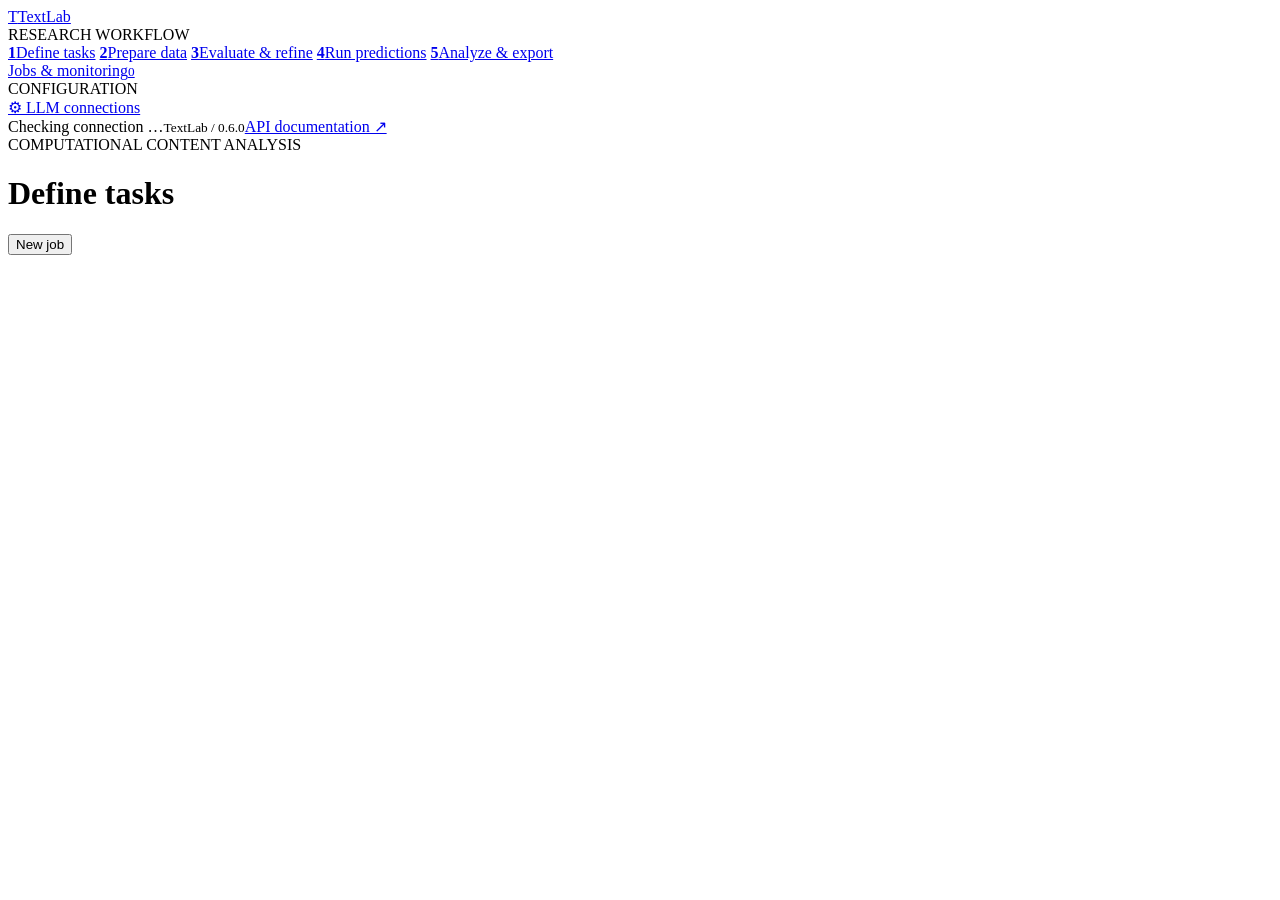
==== textlab/static/index.html @ b0507f13 "uncertainty handling added" ====
<!doctype html>
<html lang="en"><head><meta charset="utf-8"><meta name="viewport" content="width=device-width,initial-scale=1"><title>TextLab · LLM classification</title><link rel="stylesheet" href="/style.css"><script src="/app.js" defer></script><script src="/evaluation.js" defer></script><script src="/prediction.js" defer></script><script src="/repetitions.js" defer></script><script src="/workflow.js" defer></script>
  <script src="/uncertainty.js" defer></script></head>
<body><aside><a class="brand" href="#tasks"><span class="mark">T</span>TextLab</a><div class="aside-label">RESEARCH WORKFLOW</div><nav aria-label="Research workflow">
<a href="#tasks"><b class="step-number">1</b><span>Define tasks</span></a>
<a href="#data"><b class="step-number">2</b><span>Prepare data</span></a>
<a href="#evaluations"><b class="step-number">3</b><span>Evaluate &amp; refine</span></a>
<a href="#prediction"><b class="step-number">4</b><span>Run predictions</span></a>
<a href="#results"><b class="step-number">5</b><span>Analyze &amp; export</span></a></nav>
<div class="sidebar-utilities"><nav aria-label="Monitoring"><a href="#jobs"><span>Jobs &amp; monitoring</span><small id="job-count" aria-label="Active and queued jobs">0</small></a></nav>
<div class="config-section"><div class="aside-label">CONFIGURATION</div><nav aria-label="Configuration"><a href="#profiles">⚙ <span>LLM connections</span></a></nav></div>
<div class="aside-bottom"><span id="health">Checking connection …</span><small>TextLab / 0.6.0</small><a href="/docs" target="_blank" rel="noopener">API documentation ↗</a></div></div></aside><main><header><div><div class="eyebrow">COMPUTATIONAL CONTENT ANALYSIS</div><h1 id="title">Define tasks</h1></div><button id="primary" class="primary">New job</button></header><div id="workflow-context"></div><div id="view" aria-live="polite"></div></main><dialog id="editor"><form id="editor-form"><div class="dialog-head"><h2 id="dialog-title"></h2><button type="button" data-action="close" aria-label="Close">✕</button></div><div id="editor-body"></div><div class="dialog-foot"><span id="form-error" role="alert"></span><button type="button" data-action="close">Cancel</button><button class="primary" type="submit">Save</button></div></form></dialog><dialog id="detail"><div class="dialog-head"><h2 id="detail-title">Job</h2><button data-action="close-detail" aria-label="Close">✕</button></div><div id="detail-body"></div></dialog><div id="toast" role="status"></div></body></html>
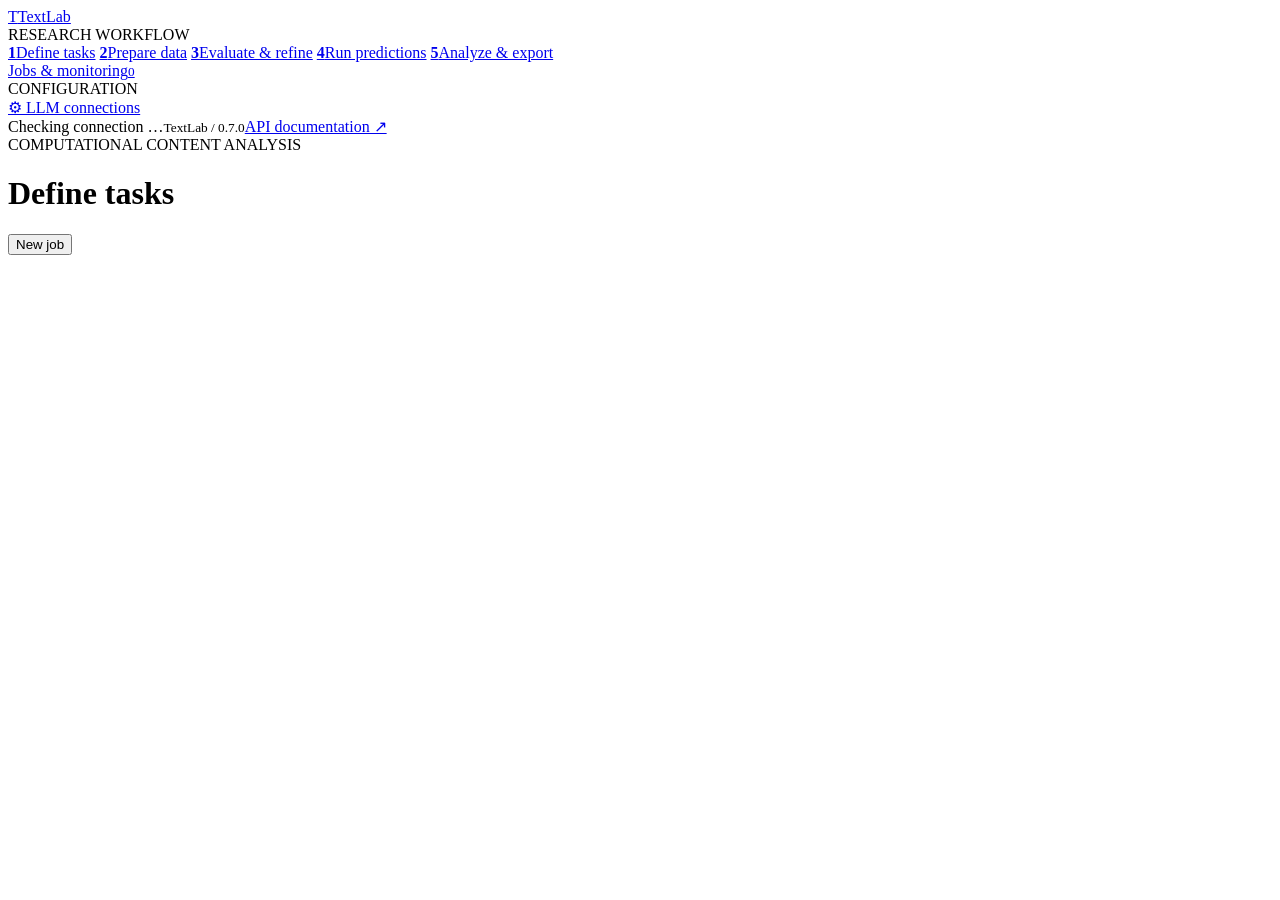
==== commit 32d8e817: "Fixed evidence-first generation" ====
--- a/textlab/static/index.html
+++ b/textlab/static/index.html
@@ -9,4 +9,4 @@
 <a href="#results"><b class="step-number">5</b><span>Analyze &amp; export</span></a></nav>
 <div class="sidebar-utilities"><nav aria-label="Monitoring"><a href="#jobs"><span>Jobs &amp; monitoring</span><small id="job-count" aria-label="Active and queued jobs">0</small></a></nav>
 <div class="config-section"><div class="aside-label">CONFIGURATION</div><nav aria-label="Configuration"><a href="#profiles">⚙ <span>LLM connections</span></a></nav></div>
-<div class="aside-bottom"><span id="health">Checking connection …</span><small>TextLab / 0.6.0</small><a href="/docs" target="_blank" rel="noopener">API documentation ↗</a></div></div></aside><main><header><div><div class="eyebrow">COMPUTATIONAL CONTENT ANALYSIS</div><h1 id="title">Define tasks</h1></div><button id="primary" class="primary">New job</button></header><div id="workflow-context"></div><div id="view" aria-live="polite"></div></main><dialog id="editor"><form id="editor-form"><div class="dialog-head"><h2 id="dialog-title"></h2><button type="button" data-action="close" aria-label="Close">✕</button></div><div id="editor-body"></div><div class="dialog-foot"><span id="form-error" role="alert"></span><button type="button" data-action="close">Cancel</button><button class="primary" type="submit">Save</button></div></form></dialog><dialog id="detail"><div class="dialog-head"><h2 id="detail-title">Job</h2><button data-action="close-detail" aria-label="Close">✕</button></div><div id="detail-body"></div></dialog><div id="toast" role="status"></div></body></html>
+<div class="aside-bottom"><span id="health">Checking connection …</span><small>TextLab / 0.7.0</small><a href="/docs" target="_blank" rel="noopener">API documentation ↗</a></div></div></aside><main><header><div><div class="eyebrow">COMPUTATIONAL CONTENT ANALYSIS</div><h1 id="title">Define tasks</h1></div><button id="primary" class="primary">New job</button></header><div id="workflow-context"></div><div id="view" aria-live="polite"></div></main><dialog id="editor"><form id="editor-form"><div class="dialog-head"><h2 id="dialog-title"></h2><button type="button" data-action="close" aria-label="Close">✕</button></div><div id="editor-body"></div><div class="dialog-foot"><span id="form-error" role="alert"></span><button type="button" data-action="close">Cancel</button><button class="primary" type="submit">Save</button></div></form></dialog><dialog id="detail"><div class="dialog-head"><h2 id="detail-title">Job</h2><button data-action="close-detail" aria-label="Close">✕</button></div><div id="detail-body"></div></dialog><div id="toast" role="status"></div></body></html>
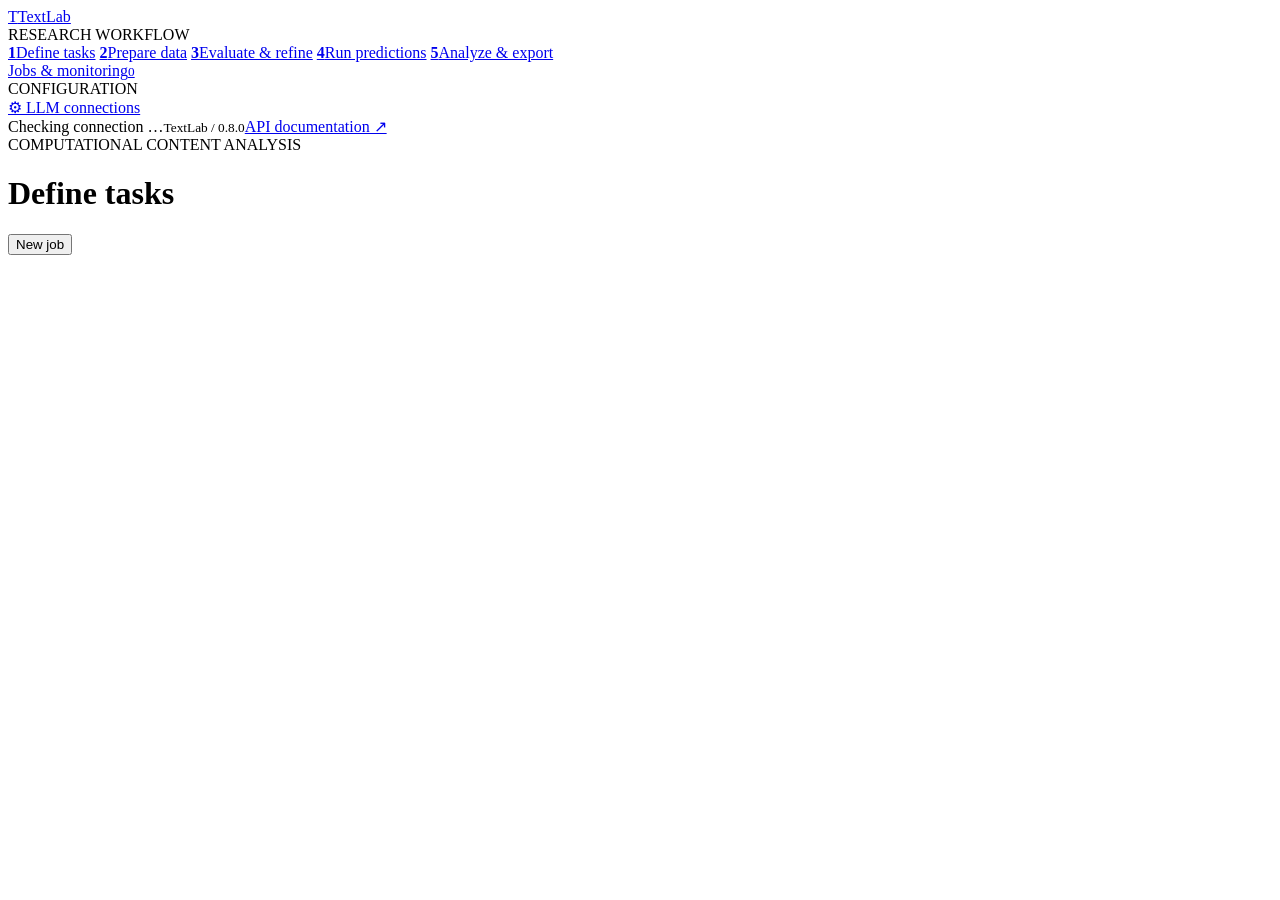
==== commit 270d163a: "cca-schema support" ====
--- a/textlab/static/index.html
+++ b/textlab/static/index.html
@@ -1,6 +1,7 @@
 <!doctype html>
 <html lang="en"><head><meta charset="utf-8"><meta name="viewport" content="width=device-width,initial-scale=1"><title>TextLab · LLM classification</title><link rel="stylesheet" href="/style.css"><script src="/app.js" defer></script><script src="/evaluation.js" defer></script><script src="/prediction.js" defer></script><script src="/repetitions.js" defer></script><script src="/workflow.js" defer></script>
-  <script src="/uncertainty.js" defer></script></head>
+  <script src="/uncertainty.js" defer></script>
+<script src="/cca.js" defer></script></head>
 <body><aside><a class="brand" href="#tasks"><span class="mark">T</span>TextLab</a><div class="aside-label">RESEARCH WORKFLOW</div><nav aria-label="Research workflow">
 <a href="#tasks"><b class="step-number">1</b><span>Define tasks</span></a>
 <a href="#data"><b class="step-number">2</b><span>Prepare data</span></a>
@@ -9,4 +10,4 @@
 <a href="#results"><b class="step-number">5</b><span>Analyze &amp; export</span></a></nav>
 <div class="sidebar-utilities"><nav aria-label="Monitoring"><a href="#jobs"><span>Jobs &amp; monitoring</span><small id="job-count" aria-label="Active and queued jobs">0</small></a></nav>
 <div class="config-section"><div class="aside-label">CONFIGURATION</div><nav aria-label="Configuration"><a href="#profiles">⚙ <span>LLM connections</span></a></nav></div>
-<div class="aside-bottom"><span id="health">Checking connection …</span><small>TextLab / 0.7.0</small><a href="/docs" target="_blank" rel="noopener">API documentation ↗</a></div></div></aside><main><header><div><div class="eyebrow">COMPUTATIONAL CONTENT ANALYSIS</div><h1 id="title">Define tasks</h1></div><button id="primary" class="primary">New job</button></header><div id="workflow-context"></div><div id="view" aria-live="polite"></div></main><dialog id="editor"><form id="editor-form"><div class="dialog-head"><h2 id="dialog-title"></h2><button type="button" data-action="close" aria-label="Close">✕</button></div><div id="editor-body"></div><div class="dialog-foot"><span id="form-error" role="alert"></span><button type="button" data-action="close">Cancel</button><button class="primary" type="submit">Save</button></div></form></dialog><dialog id="detail"><div class="dialog-head"><h2 id="detail-title">Job</h2><button data-action="close-detail" aria-label="Close">✕</button></div><div id="detail-body"></div></dialog><div id="toast" role="status"></div></body></html>
+<div class="aside-bottom"><span id="health">Checking connection …</span><small>TextLab / 0.8.0</small><a href="/docs" target="_blank" rel="noopener">API documentation ↗</a></div></div></aside><main><header><div><div class="eyebrow">COMPUTATIONAL CONTENT ANALYSIS</div><h1 id="title">Define tasks</h1></div><button id="primary" class="primary">New job</button></header><div id="workflow-context"></div><div id="view" aria-live="polite"></div></main><dialog id="editor"><form id="editor-form"><div class="dialog-head"><h2 id="dialog-title"></h2><button type="button" data-action="close" aria-label="Close">✕</button></div><div id="editor-body"></div><div class="dialog-foot"><span id="form-error" role="alert"></span><button type="button" data-action="close">Cancel</button><button class="primary" type="submit">Save</button></div></form></dialog><dialog id="detail"><div class="dialog-head"><h2 id="detail-title">Job</h2><button data-action="close-detail" aria-label="Close">✕</button></div><div id="detail-body"></div></dialog><div id="toast" role="status"></div></body></html>
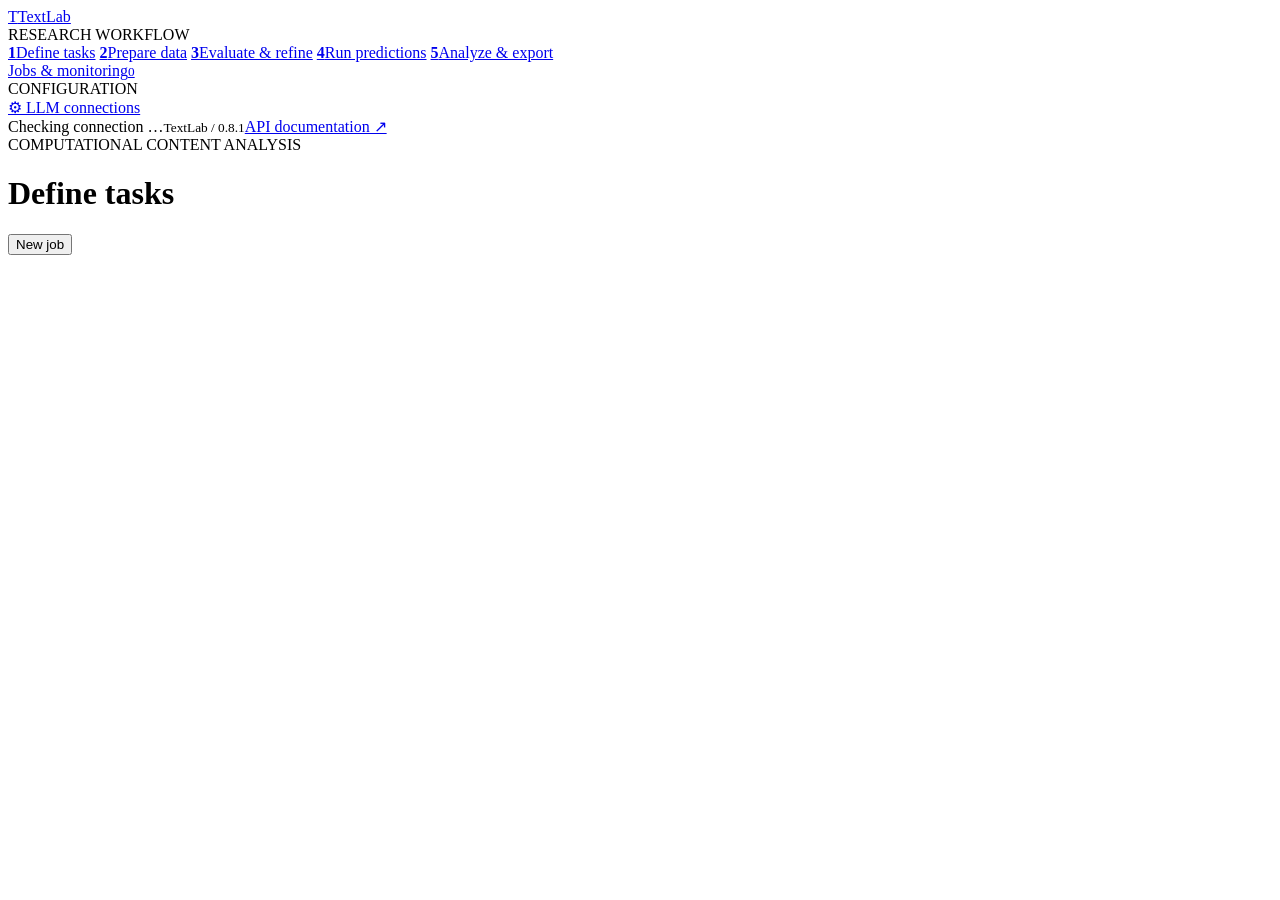
==== commit 2b8cf6e3: "error fix; logging" ====
--- a/textlab/static/index.html
+++ b/textlab/static/index.html
@@ -10,4 +10,4 @@
 <a href="#results"><b class="step-number">5</b><span>Analyze &amp; export</span></a></nav>
 <div class="sidebar-utilities"><nav aria-label="Monitoring"><a href="#jobs"><span>Jobs &amp; monitoring</span><small id="job-count" aria-label="Active and queued jobs">0</small></a></nav>
 <div class="config-section"><div class="aside-label">CONFIGURATION</div><nav aria-label="Configuration"><a href="#profiles">⚙ <span>LLM connections</span></a></nav></div>
-<div class="aside-bottom"><span id="health">Checking connection …</span><small>TextLab / 0.8.0</small><a href="/docs" target="_blank" rel="noopener">API documentation ↗</a></div></div></aside><main><header><div><div class="eyebrow">COMPUTATIONAL CONTENT ANALYSIS</div><h1 id="title">Define tasks</h1></div><button id="primary" class="primary">New job</button></header><div id="workflow-context"></div><div id="view" aria-live="polite"></div></main><dialog id="editor"><form id="editor-form"><div class="dialog-head"><h2 id="dialog-title"></h2><button type="button" data-action="close" aria-label="Close">✕</button></div><div id="editor-body"></div><div class="dialog-foot"><span id="form-error" role="alert"></span><button type="button" data-action="close">Cancel</button><button class="primary" type="submit">Save</button></div></form></dialog><dialog id="detail"><div class="dialog-head"><h2 id="detail-title">Job</h2><button data-action="close-detail" aria-label="Close">✕</button></div><div id="detail-body"></div></dialog><div id="toast" role="status"></div></body></html>
+<div class="aside-bottom"><span id="health">Checking connection …</span><small>TextLab / 0.8.1</small><a href="/docs" target="_blank" rel="noopener">API documentation ↗</a></div></div></aside><main><header><div><div class="eyebrow">COMPUTATIONAL CONTENT ANALYSIS</div><h1 id="title">Define tasks</h1></div><button id="primary" class="primary">New job</button></header><div id="workflow-context"></div><div id="view" aria-live="polite"></div></main><dialog id="editor"><form id="editor-form"><div class="dialog-head"><h2 id="dialog-title"></h2><button type="button" data-action="close" aria-label="Close">✕</button></div><div id="editor-body"></div><div class="dialog-foot"><span id="form-error" role="alert"></span><button type="button" data-action="close">Cancel</button><button class="primary" type="submit">Save</button></div></form></dialog><dialog id="detail"><div class="dialog-head"><h2 id="detail-title">Job</h2><button data-action="close-detail" aria-label="Close">✕</button></div><div id="detail-body"></div></dialog><div id="toast" role="status"></div></body></html>
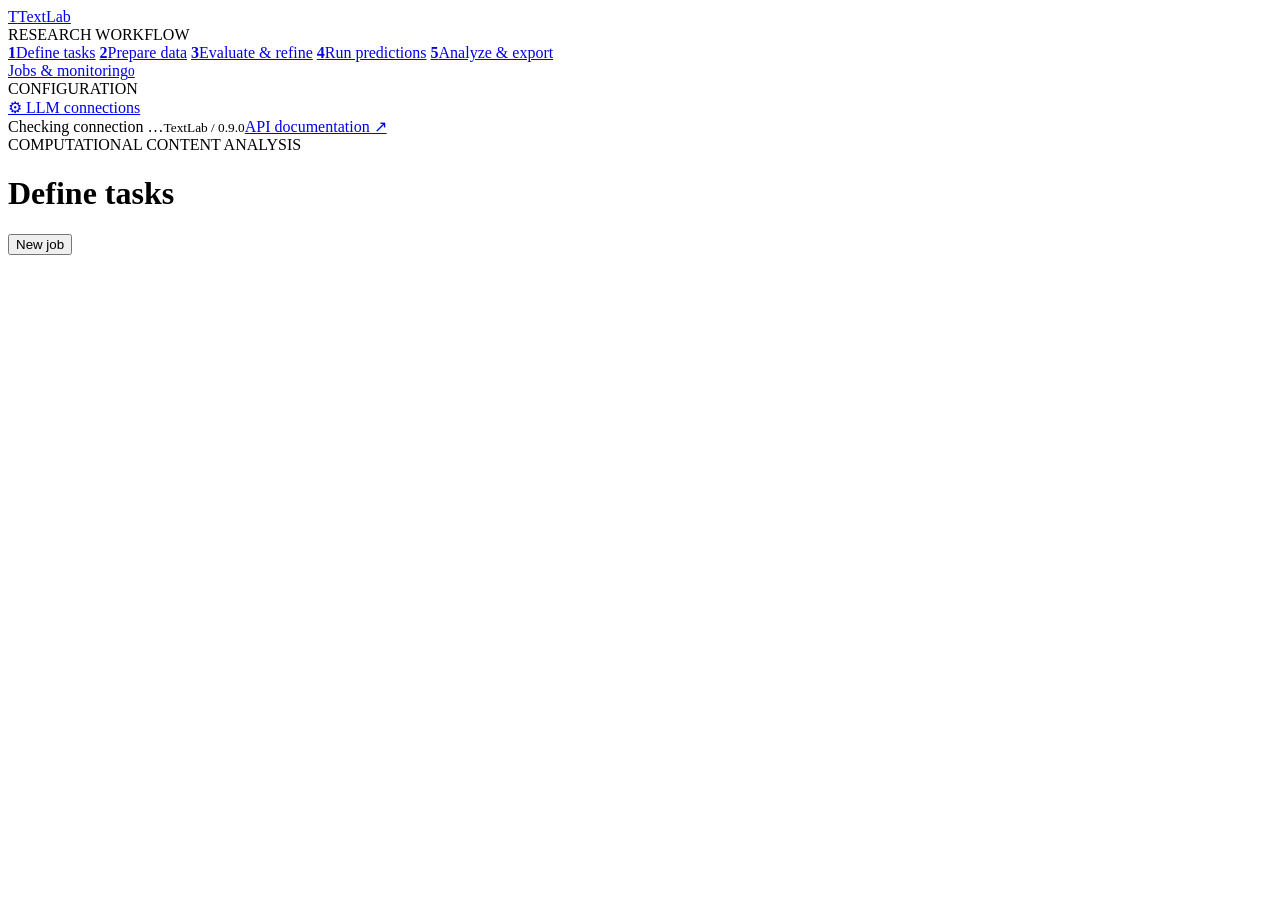
==== commit b13c6298: "cca-schema reference implementation" ====
--- a/textlab/static/index.html
+++ b/textlab/static/index.html
@@ -10,4 +10,4 @@
 <a href="#results"><b class="step-number">5</b><span>Analyze &amp; export</span></a></nav>
 <div class="sidebar-utilities"><nav aria-label="Monitoring"><a href="#jobs"><span>Jobs &amp; monitoring</span><small id="job-count" aria-label="Active and queued jobs">0</small></a></nav>
 <div class="config-section"><div class="aside-label">CONFIGURATION</div><nav aria-label="Configuration"><a href="#profiles">⚙ <span>LLM connections</span></a></nav></div>
-<div class="aside-bottom"><span id="health">Checking connection …</span><small>TextLab / 0.8.1</small><a href="/docs" target="_blank" rel="noopener">API documentation ↗</a></div></div></aside><main><header><div><div class="eyebrow">COMPUTATIONAL CONTENT ANALYSIS</div><h1 id="title">Define tasks</h1></div><button id="primary" class="primary">New job</button></header><div id="workflow-context"></div><div id="view" aria-live="polite"></div></main><dialog id="editor"><form id="editor-form"><div class="dialog-head"><h2 id="dialog-title"></h2><button type="button" data-action="close" aria-label="Close">✕</button></div><div id="editor-body"></div><div class="dialog-foot"><span id="form-error" role="alert"></span><button type="button" data-action="close">Cancel</button><button class="primary" type="submit">Save</button></div></form></dialog><dialog id="detail"><div class="dialog-head"><h2 id="detail-title">Job</h2><button data-action="close-detail" aria-label="Close">✕</button></div><div id="detail-body"></div></dialog><div id="toast" role="status"></div></body></html>
+<div class="aside-bottom"><span id="health">Checking connection …</span><small>TextLab / 0.9.0</small><a href="/docs" target="_blank" rel="noopener">API documentation ↗</a></div></div></aside><main><header><div><div class="eyebrow">COMPUTATIONAL CONTENT ANALYSIS</div><h1 id="title">Define tasks</h1></div><button id="primary" class="primary">New job</button></header><div id="workflow-context"></div><div id="view" aria-live="polite"></div></main><dialog id="editor"><form id="editor-form"><div class="dialog-head"><h2 id="dialog-title"></h2><button type="button" data-action="close" aria-label="Close">✕</button></div><div id="editor-body"></div><div class="dialog-foot"><span id="form-error" role="alert"></span><button type="button" data-action="close">Cancel</button><button class="primary" type="submit">Save</button></div></form></dialog><dialog id="detail"><div class="dialog-head"><h2 id="detail-title">Job</h2><button data-action="close-detail" aria-label="Close">✕</button></div><div id="detail-body"></div></dialog><div id="toast" role="status"></div></body></html>
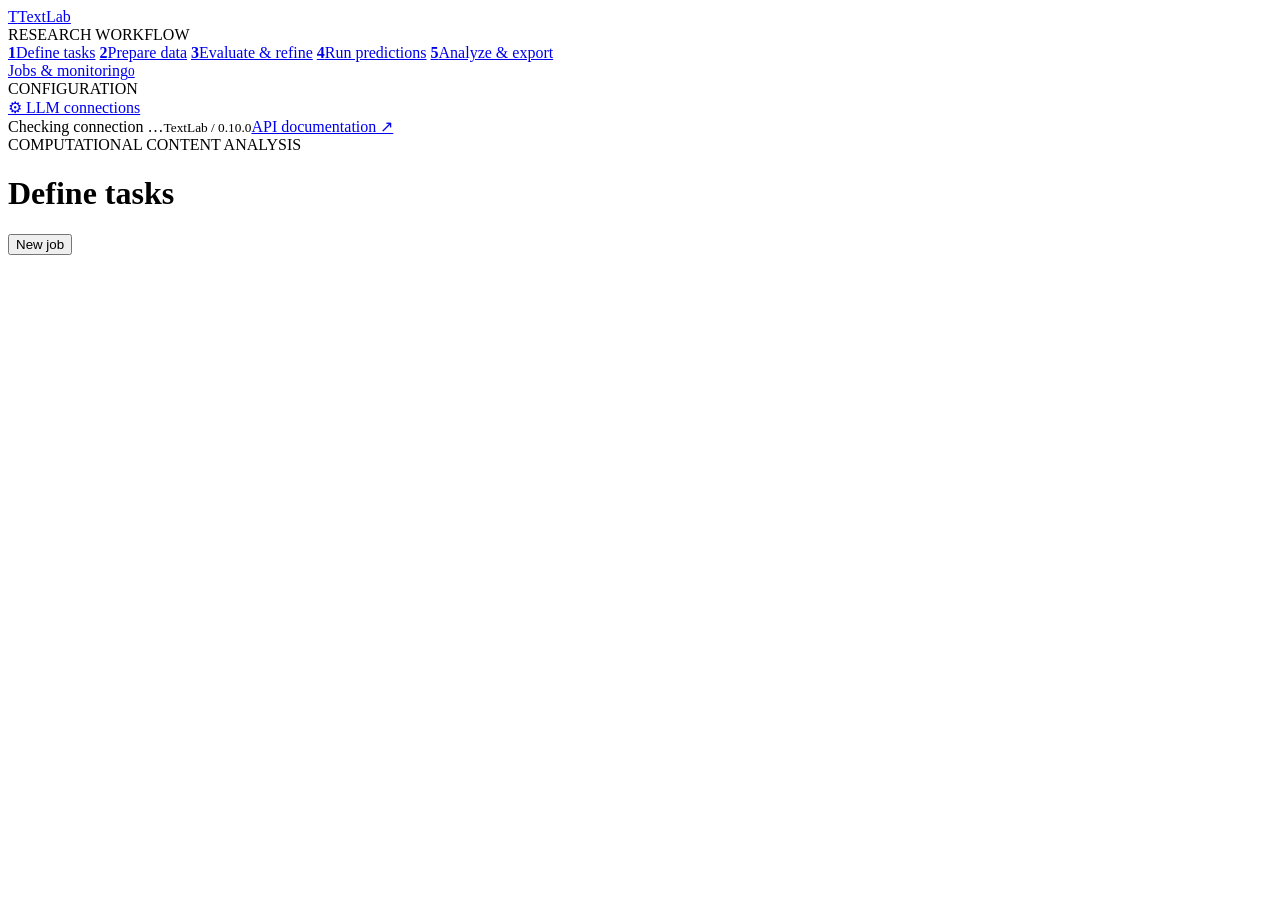
==== commit 5bd8be18: "prompt compiling revised" ====
--- a/textlab/static/index.html
+++ b/textlab/static/index.html
@@ -10,4 +10,4 @@
 <a href="#results"><b class="step-number">5</b><span>Analyze &amp; export</span></a></nav>
 <div class="sidebar-utilities"><nav aria-label="Monitoring"><a href="#jobs"><span>Jobs &amp; monitoring</span><small id="job-count" aria-label="Active and queued jobs">0</small></a></nav>
 <div class="config-section"><div class="aside-label">CONFIGURATION</div><nav aria-label="Configuration"><a href="#profiles">⚙ <span>LLM connections</span></a></nav></div>
-<div class="aside-bottom"><span id="health">Checking connection …</span><small>TextLab / 0.9.0</small><a href="/docs" target="_blank" rel="noopener">API documentation ↗</a></div></div></aside><main><header><div><div class="eyebrow">COMPUTATIONAL CONTENT ANALYSIS</div><h1 id="title">Define tasks</h1></div><button id="primary" class="primary">New job</button></header><div id="workflow-context"></div><div id="view" aria-live="polite"></div></main><dialog id="editor"><form id="editor-form"><div class="dialog-head"><h2 id="dialog-title"></h2><button type="button" data-action="close" aria-label="Close">✕</button></div><div id="editor-body"></div><div class="dialog-foot"><span id="form-error" role="alert"></span><button type="button" data-action="close">Cancel</button><button class="primary" type="submit">Save</button></div></form></dialog><dialog id="detail"><div class="dialog-head"><h2 id="detail-title">Job</h2><button data-action="close-detail" aria-label="Close">✕</button></div><div id="detail-body"></div></dialog><div id="toast" role="status"></div></body></html>
+<div class="aside-bottom"><span id="health">Checking connection …</span><small>TextLab / 0.10.0</small><a href="/docs" target="_blank" rel="noopener">API documentation ↗</a></div></div></aside><main><header><div><div class="eyebrow">COMPUTATIONAL CONTENT ANALYSIS</div><h1 id="title">Define tasks</h1></div><button id="primary" class="primary">New job</button></header><div id="workflow-context"></div><div id="view" aria-live="polite"></div></main><dialog id="editor"><form id="editor-form"><div class="dialog-head"><h2 id="dialog-title"></h2><button type="button" data-action="close" aria-label="Close">✕</button></div><div id="editor-body"></div><div class="dialog-foot"><span id="form-error" role="alert"></span><button type="button" data-action="close">Cancel</button><button class="primary" type="submit">Save</button></div></form></dialog><dialog id="detail"><div class="dialog-head"><h2 id="detail-title">Job</h2><button data-action="close-detail" aria-label="Close">✕</button></div><div id="detail-body"></div></dialog><div id="toast" role="status"></div></body></html>
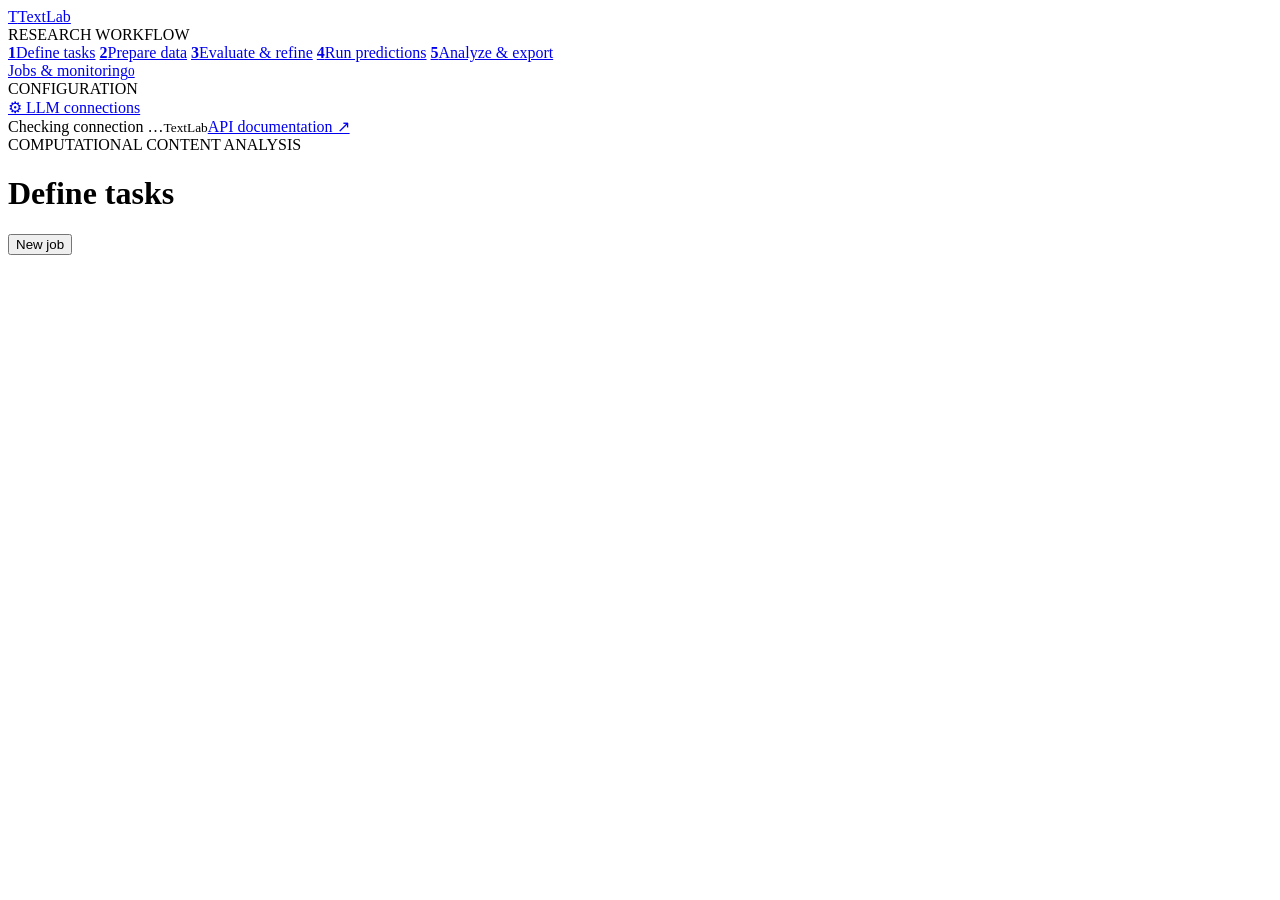
==== commit 39769110: "cleanup; legacy code removed; db migations consolidated" ====
--- a/textlab/static/index.html
+++ b/textlab/static/index.html
@@ -10,4 +10,4 @@
 <a href="#results"><b class="step-number">5</b><span>Analyze &amp; export</span></a></nav>
 <div class="sidebar-utilities"><nav aria-label="Monitoring"><a href="#jobs"><span>Jobs &amp; monitoring</span><small id="job-count" aria-label="Active and queued jobs">0</small></a></nav>
 <div class="config-section"><div class="aside-label">CONFIGURATION</div><nav aria-label="Configuration"><a href="#profiles">⚙ <span>LLM connections</span></a></nav></div>
-<div class="aside-bottom"><span id="health">Checking connection …</span><small>TextLab / 0.10.0</small><a href="/docs" target="_blank" rel="noopener">API documentation ↗</a></div></div></aside><main><header><div><div class="eyebrow">COMPUTATIONAL CONTENT ANALYSIS</div><h1 id="title">Define tasks</h1></div><button id="primary" class="primary">New job</button></header><div id="workflow-context"></div><div id="view" aria-live="polite"></div></main><dialog id="editor"><form id="editor-form"><div class="dialog-head"><h2 id="dialog-title"></h2><button type="button" data-action="close" aria-label="Close">✕</button></div><div id="editor-body"></div><div class="dialog-foot"><span id="form-error" role="alert"></span><button type="button" data-action="close">Cancel</button><button class="primary" type="submit">Save</button></div></form></dialog><dialog id="detail"><div class="dialog-head"><h2 id="detail-title">Job</h2><button data-action="close-detail" aria-label="Close">✕</button></div><div id="detail-body"></div></dialog><div id="toast" role="status"></div></body></html>
+<div class="aside-bottom"><span id="health">Checking connection …</span><small id="app-version">TextLab</small><a href="/docs" target="_blank" rel="noopener">API documentation ↗</a></div></div></aside><main><header><div><div class="eyebrow">COMPUTATIONAL CONTENT ANALYSIS</div><h1 id="title">Define tasks</h1></div><button id="primary" class="primary">New job</button></header><div id="workflow-context"></div><div id="view" aria-live="polite"></div></main><dialog id="editor"><form id="editor-form"><div class="dialog-head"><h2 id="dialog-title"></h2><button type="button" data-action="close" aria-label="Close">✕</button></div><div id="editor-body"></div><div class="dialog-foot"><span id="form-error" role="alert"></span><button type="button" data-action="close">Cancel</button><button class="primary" type="submit">Save</button></div></form></dialog><dialog id="detail"><div class="dialog-head"><h2 id="detail-title">Job</h2><button data-action="close-detail" aria-label="Close">✕</button></div><div id="detail-body"></div></dialog><div id="toast" role="status"></div></body></html>
